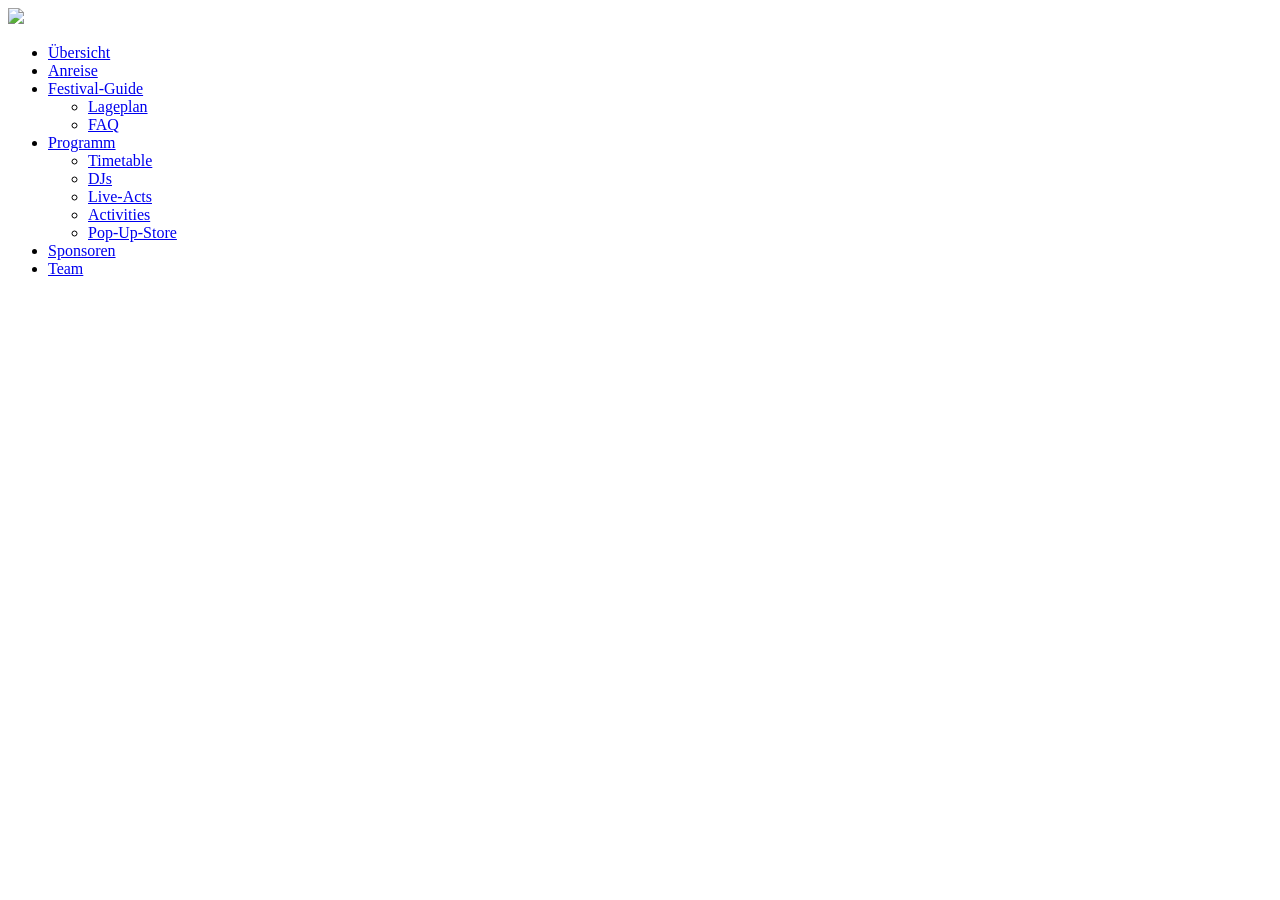
==== pages/access/index.html @ 90238f22 "Initiales Grundgerüst, erstmal grob von Dystopia übernommen Signed-off-by: Tobias Franz <tobias.fran" ====
<!doctype html>
<html class="no-js" lang="de">
<head>
    <meta charset="utf-8">
    <meta name="viewport" content="width=device-width, initial-scale=1">
    <title>Everland: A World Beyond</title>
    <link rel="stylesheet" href="/everland/assets/css/style.css?ts=20260805">

    <link rel="icon" href="/favicon.ico" sizes="any">
    <meta name="theme-color" content="#fafafa">
</head>

<body>
<div class="container">
    <img id="banner" src="/everland/assets/img/banner_final.png">
</div>
<div class="navbar">
    <div class="container">
        <ul class="inline">
            <li><a href="/">Übersicht</a></li>
            <li><a class="current_page" href="/everland/pages/access/">Anreise</a></li>
            <li class="dropdown">
                <a href="#">Festival-Guide</a>
                <ul>
                    <li><a href="/everland/pages/guide/map/">Lageplan</a></li>
                    <li><a href="/everland/pages/guide/faq/">FAQ</a></li>
                </ul>
            </li>
            <li class="dropdown">
                <a href="#">Programm</a>
                <ul>
                    <li><a href="/everland/pages/program/timetable/">Timetable</a></li>
                    <li><a href="/everland/pages/program/dj/">DJs</a></li>
                    <li><a href="/everland/pages/program/live/">Live-Acts</a></li>
                    <li><a href="/everland/pages/program/activities/">Activities</a></li>
                    <li><a href="/everland/pages/program/popup/">Pop-Up-Store</a></li>
                </ul>
            </li>
            <li><a href="/everland/pages/sponsors/">Sponsoren</a></li>
            <li><a href="/everland/pages/team/">Team</a></li>
        </ul>
    </div>
</div>
<div class="clear"></div>
<div class="container center" id="mainContainer">
    <div class="padding increasedOpacity"></div>
</div>
</body>
</html>
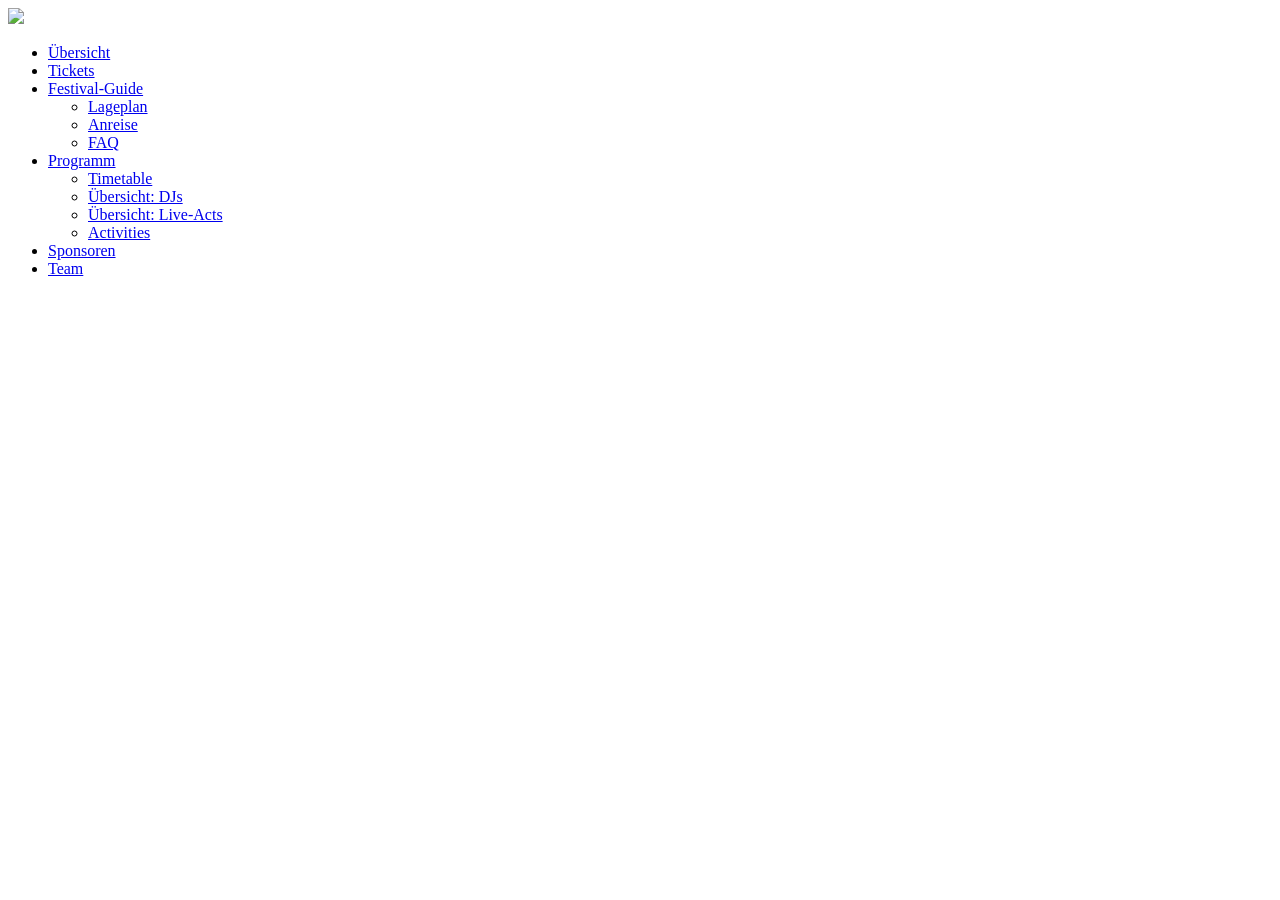
==== commit cf4489c7: "* Navigation hebt jetzt farblich hervor, wo man gerade ist (gilt auch für Untermenüs) * Navigation +" ====
--- a/pages/access/index.html
+++ b/pages/access/index.html
@@ -1,5 +1,5 @@
 <!doctype html>
-<html class="no-js" lang="de">
+<html lang="de">
 <head>
     <meta charset="utf-8">
     <meta name="viewport" content="width=device-width, initial-scale=1">
@@ -8,42 +8,42 @@
 
     <link rel="icon" href="/favicon.ico" sizes="any">
     <meta name="theme-color" content="#fafafa">
+    <script type="application/javascript" src="/everland/assets/js/everland.js?ts=20260814"></script>
 </head>
 
 <body>
-<div class="container">
-    <img id="banner" src="/everland/assets/img/banner_final.png">
-</div>
+<img id="banner" src="https://placehold.co/1920x250/dab4bf/FFFFFF.png?text=Everland\n+A+World+Beyond+(Banner)&font=poppins">
 <div class="navbar">
-    <div class="container">
-        <ul class="inline">
-            <li><a href="/">Übersicht</a></li>
-            <li><a class="current_page" href="/everland/pages/access/">Anreise</a></li>
-            <li class="dropdown">
-                <a href="#">Festival-Guide</a>
-                <ul>
-                    <li><a href="/everland/pages/guide/map/">Lageplan</a></li>
-                    <li><a href="/everland/pages/guide/faq/">FAQ</a></li>
-                </ul>
-            </li>
-            <li class="dropdown">
-                <a href="#">Programm</a>
-                <ul>
-                    <li><a href="/everland/pages/program/timetable/">Timetable</a></li>
-                    <li><a href="/everland/pages/program/dj/">DJs</a></li>
-                    <li><a href="/everland/pages/program/live/">Live-Acts</a></li>
-                    <li><a href="/everland/pages/program/activities/">Activities</a></li>
-                    <li><a href="/everland/pages/program/popup/">Pop-Up-Store</a></li>
-                </ul>
-            </li>
-            <li><a href="/everland/pages/sponsors/">Sponsoren</a></li>
-            <li><a href="/everland/pages/team/">Team</a></li>
-        </ul>
-    </div>
+    <ul class="inline">
+        <li><a class="frontpage" href="/everland/">Übersicht</a></li>
+        <li><a  class="tickets" href="/everland/pages/tickets/">Tickets</a></li>
+        <li class="dropdown">
+            <a class="map access faq" href="#">Festival-Guide</a>
+            <ul>
+                <li><a class="map" href="/everland/pages/guide/map/">Lageplan</a></li>
+                <li><a class="access" href="/everland/pages/access/">Anreise</a></li>
+                <li><a class="faq" href="/everland/pages/guide/faq/">FAQ</a></li>
+            </ul>
+        </li>
+        <li class="dropdown">
+            <a class="timetable dj live activities" href="#">Programm</a>
+            <ul>
+                <li><a class="timetable" href="/everland/pages/program/timetable/">Timetable</a></li>
+                <li><a class="dj" href="/everland/pages/program/dj/">Übersicht: DJs</a></li>
+                <li><a class="live" href="/everland/pages/program/live/">Übersicht: Live-Acts</a></li>
+                <li><a class="activities" href="/everland/pages/program/activities/">Activities</a></li>
+            </ul>
+        </li>
+        <li><a class="sponsors" href="/everland/pages/sponsors/">Sponsoren</a></li>
+        <li><a class="team" href="/everland/pages/team/">Team</a></li>
+    </ul>
 </div>
 <div class="clear"></div>
 <div class="container center" id="mainContainer">
     <div class="padding increasedOpacity"></div>
 </div>
 </body>
+<script type="application/javascript">
+    markCurrentPage("access")
+</script>
 </html>
